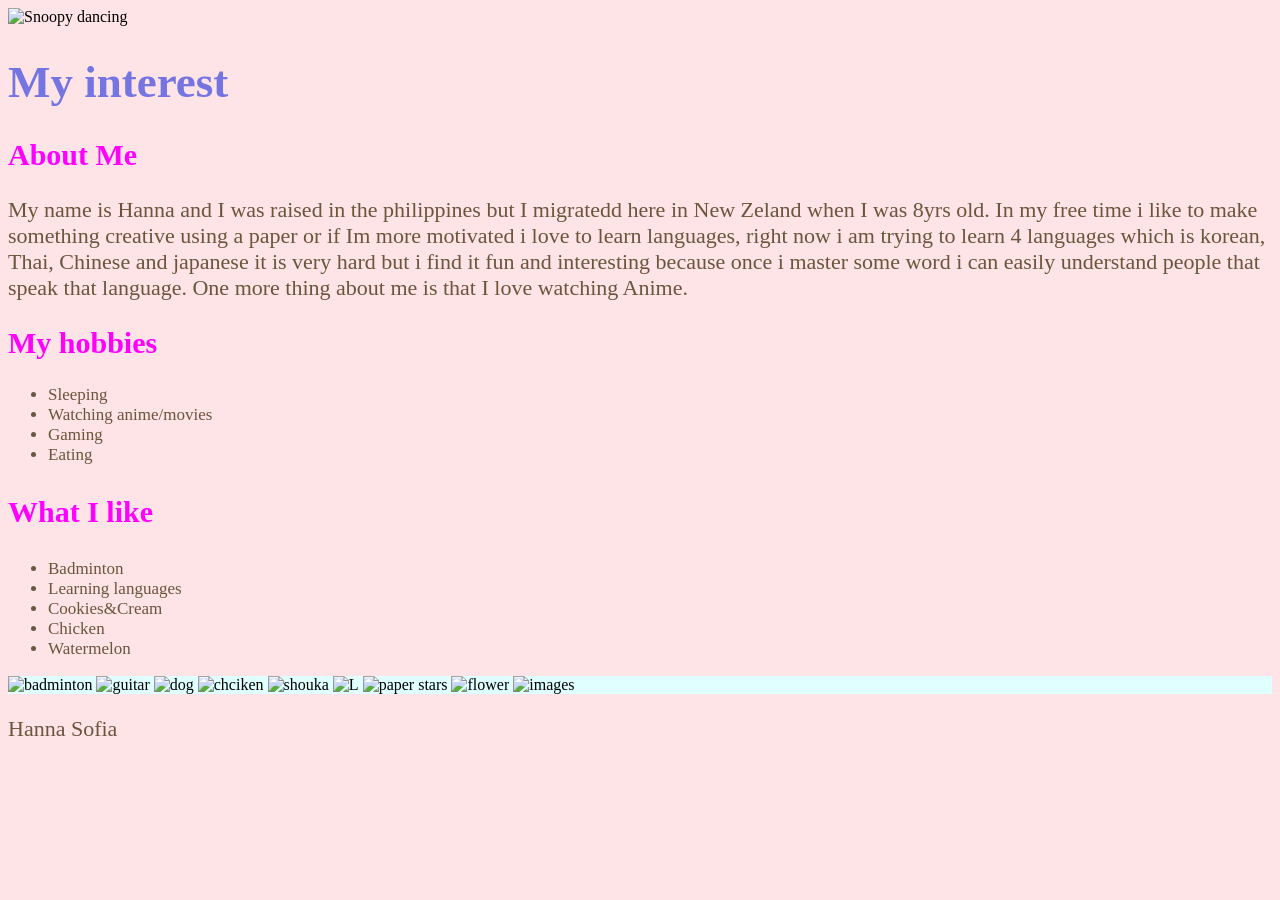
==== myinterest.html @ 8b1dcda7 "first commit" ====
<!DOCTYPE html>
<html>
    <head>
        <title>My interest</title>
        <link rel="stylesheet" href="style.css">
         <img src="https://media.giphy.com/media/3o6ZtaO9BZHcOjmErm/giphy.gif" alt="Snoopy dancing" width="270" height="280">
            <h1></h1>
    </head>
    <body>
        <header>
            <h1>My interest</h1>
        </header>
        <main>
            <section>
                <h2>About Me</h2>
                <p> My name is Hanna and I was raised in the philippines but I migratedd here in New Zeland when I was 8yrs old. 
                In my free time i like to make something creative using a paper or if Im more motivated i love to learn languages, right now i am trying to
                learn 4 languages which is korean, Thai, Chinese and japanese it is very hard but i find it fun and interesting because once i master some word i can easily understand people that speak that language.
                One more thing about me is that I love watching Anime.

                </p>
            </section>
            <h2>My hobbies</h2>
            <ul>
                <li>Sleeping</li>
                <li>Watching anime/movies</li>
                <li>Gaming</li>
                <li>Eating</li>
            </ul>
            <div>
                <h3>What I like</h3>
                <ul>
                   <li>Badminton</li>
                   <li>Learning languages</li>
                   <li>Cookies&Cream</li>
                   <li>Chicken</li>
                   <li>Watermelon</li>
                </ul>
            <div class="photos">
                <img src="https://i.pinimg.com/736x/8a/0c/e9/8a0ce94f4ce6c551ef3181fba6be7121.jpg" width="290" height="300"  alt="badminton">
                <img src="https://i.pinimg.com/736x/bd/c0/09/bdc0091838f5b8923a98a7f740090fe1.jpg" width="290" height="300"  alt="guitar">
                <img src="https://i.pinimg.com/736x/4e/1d/70/4e1d70b9108355399cbfb269c3d7742f.jpg" width="290" height="300" alt="dog">
                <img src="https://i.pinimg.com/736x/7a/99/1c/7a991c001ef5e2967e09d7857583b6a8.jpg" width="290" height="300" alt="chciken">
                <img src="https://i.pinimg.com/1200x/1d/b9/1a/1db91a1d2c32380fdbeb1bc69bd0c4ff.jpg" width="290" height="300" alt="shouka">
                <Img src="https://i.pinimg.com/1200x/09/82/e8/0982e8119c090336b524c0c6ee28ee3c.jpg" width="290" height="300" alt="L">
                <img src="https://i.pinimg.com/736x/0e/7e/c1/0e7ec1ea03d9d76a3a84707949c826a5.jpg" width="290" height="300"  alt="paper stars">
                <img src="https://i.pinimg.com/736x/3a/25/df/3a25dffee8a96c0247a9eafae7f80076.jpg" width="290" height="300"  alt="flower">
            <img src="" Alt="images">

            
            
         </main>
        <footer>
            <p>Hanna Sofia</p>
        </footer>
    </body>
</html>
---- style.css ----
body {
  background-color: rgb(254, 227, 231);
}
nav {
    background-color: #81613c;
    padding: 10px;
    text-align: center;
}
nav a {
    color: rgb(254, 227, 231);
    margin: 15px;
    text-decoration: none;
 }
p {
  font-size:22px;
  font-family: fantasy;
  color:#6b553b;
}

  P1 {
  font-size: 22px;
  font-family: fantasy;
  color: #6b553b;
}
P2 {
  font: size 22px;
  font-family: fantasy;
  color: #6b553b;
}

h1 {
  font-size: 45px;
  color: rgb(117, 117, 225);
  font-family: Cursive;
}
h2 {
  color: Magenta;
  font-size:30px;
}
ul { 
  font-size:17px;
  color: #6b553b;
}
.gallery{
  background-color: beige;
}
.photos {
  background-color: lightcyan;
}
H3 {
  color: magenta;
  font-size:30px;
}
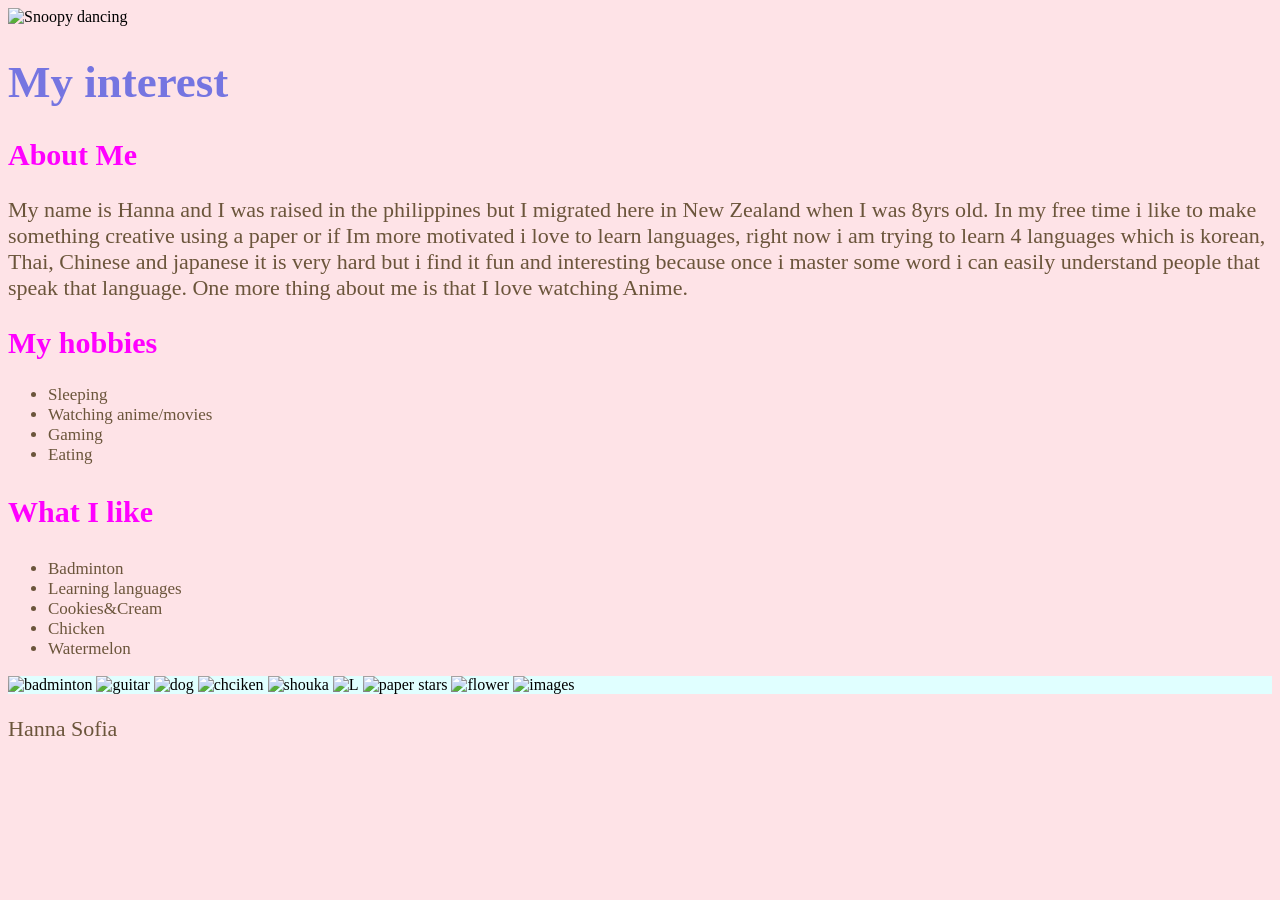
==== commit 3153ce20: "index.html" ====
--- a/myinterest.html
+++ b/myinterest.html
@@ -13,7 +13,7 @@
         <main>
             <section>
                 <h2>About Me</h2>
-                <p> My name is Hanna and I was raised in the philippines but I migratedd here in New Zeland when I was 8yrs old. 
+                <p> My name is Hanna and I was raised in the philippines but I migrated here in New Zealand when I was 8yrs old. 
                 In my free time i like to make something creative using a paper or if Im more motivated i love to learn languages, right now i am trying to
                 learn 4 languages which is korean, Thai, Chinese and japanese it is very hard but i find it fun and interesting because once i master some word i can easily understand people that speak that language.
                 One more thing about me is that I love watching Anime.
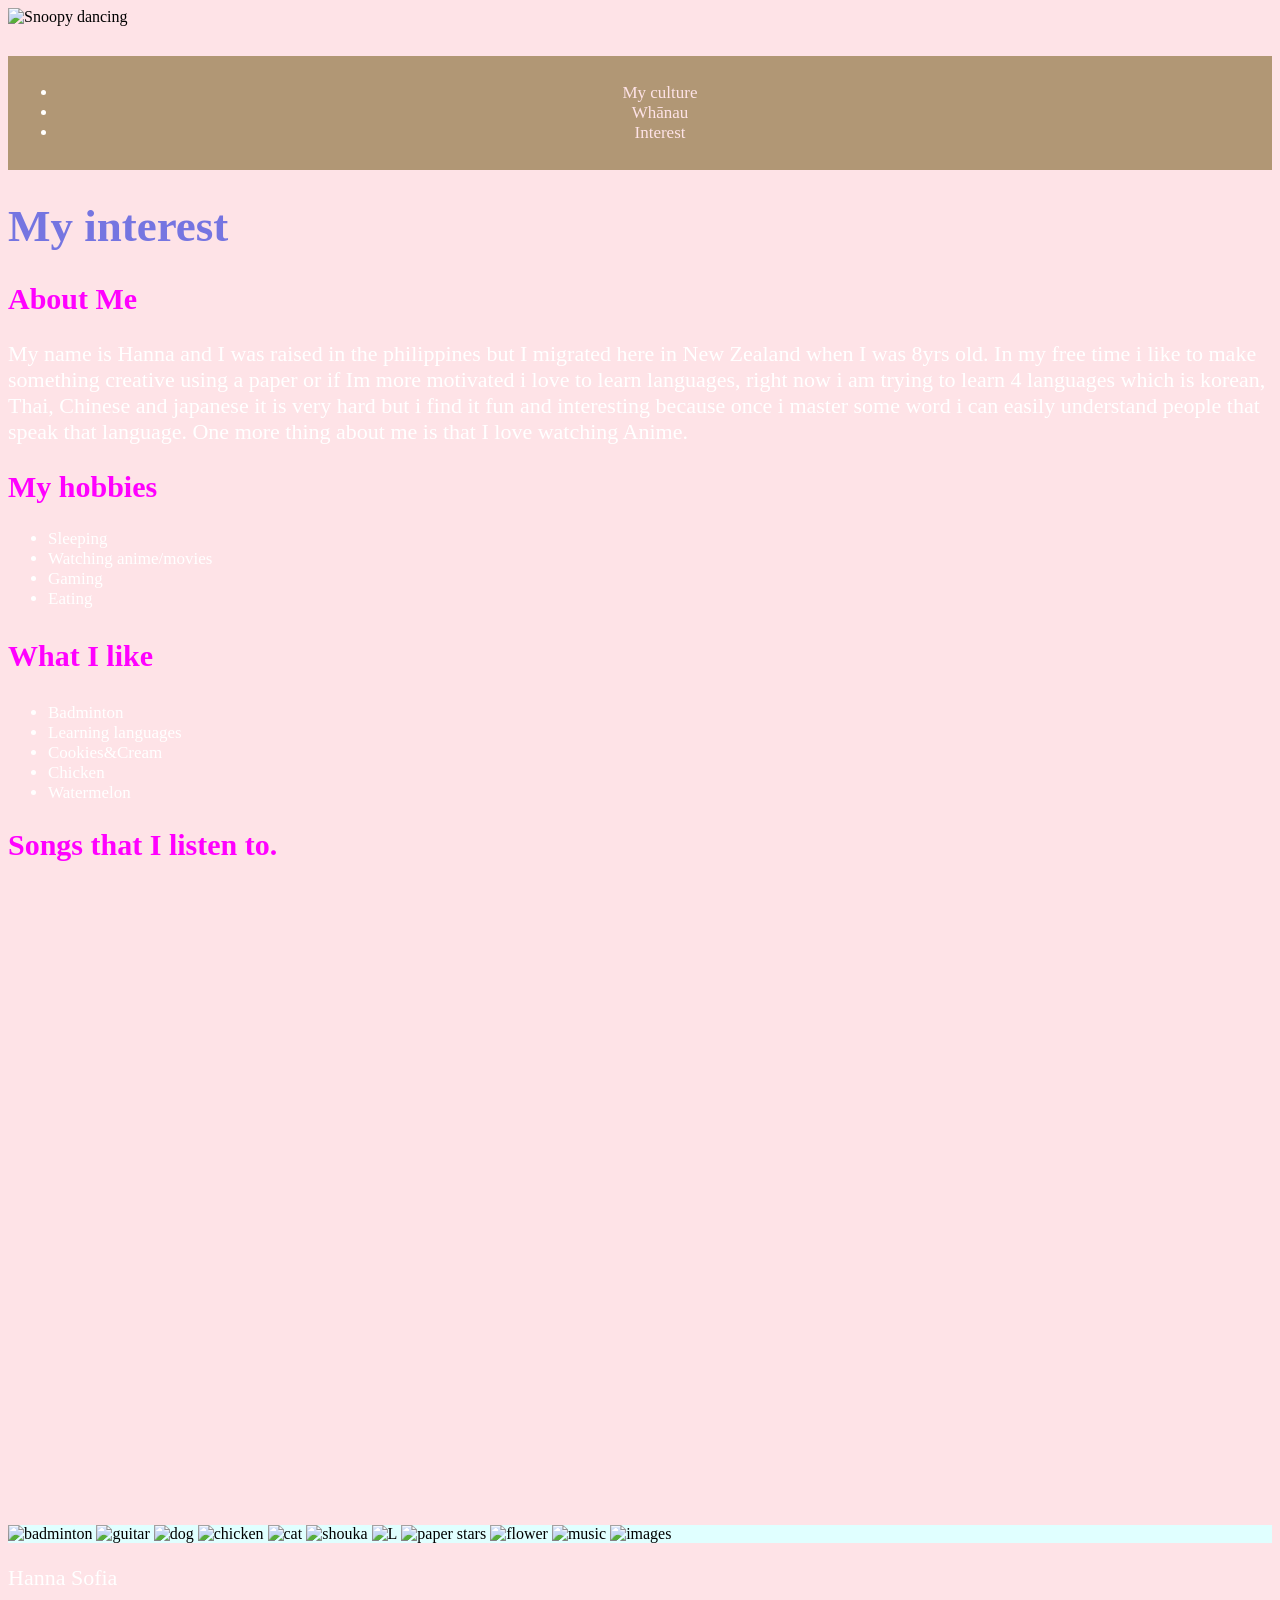
==== commit a53b1c7f: "style.css" ====
--- a/myinterest.html
+++ b/myinterest.html
@@ -8,8 +8,16 @@
     </head>
     <body>
         <header>
+             <nav>
+            <ul> 
+                <li><a href="index.html">My culture</a></li>
+                <li><a href="whanua.html">Whānau</a></li>
+                <li><a href="myinterest.html">Interest</a></li>
+            </ul> 
+        </nav>
             <h1>My interest</h1>
         </header>
+       
         <main>
             <section>
                 <h2>About Me</h2>
@@ -36,19 +44,39 @@
                    <li>Chicken</li>
                    <li>Watermelon</li>
                 </ul>
+                
+                <h2>Songs that I listen to.</h2>
+                <iframe width="560" height="315" src="https://www.youtube.com/embed/Mw5mAozjC6M?si=pnf2sQfBk-Cr7maa" 
+                title="YouTube video player" frameborder="0" allow="accelerometer; autoplay; clipboard-write; encrypted-media; gyroscope; picture-in-picture; web-share" 
+                referrerpolicy="strict-origin-when-cross-origin" allowfullscreen></iframe>
+                <iframe width="560" height="315" src="https://www.youtube.com/embed/4PgOJwUCdIc?si=CmfqN3Vh_aLz_wFz" title="YouTube video player" 
+                frameborder="0" allow="accelerometer; autoplay; clipboard-write; encrypted-media; gyroscope; picture-in-picture; web-share" 
+                referrerpolicy="strict-origin-when-cross-origin" allowfullscreen></iframe>
+                <iframe width="560" height="315" src="https://www.youtube.com/embed/_PUTnwz3YSU?si=U2ETQGi8PJTs2K-C" title="YouTube video player" 
+                frameborder="0" allow="accelerometer; autoplay; clipboard-write; encrypted-media; gyroscope; picture-in-picture; web-share" 
+                referrerpolicy="strict-origin-when-cross-origin" allowfullscreen></iframe>
+                <iframe width="560" height="315" src="https://www.youtube.com/embed/UtInM1P5d1c?si=Q92YN0lc9GuHij1-" title="YouTube video player" 
+                frameborder="0" allow="accelerometer; autoplay; clipboard-write; encrypted-media; gyroscope; picture-in-picture; web-share" 
+                referrerpolicy="strict-origin-when-cross-origin" allowfullscreen></iframe>
+               
+               
             <div class="photos">
-                <img src="https://i.pinimg.com/736x/8a/0c/e9/8a0ce94f4ce6c551ef3181fba6be7121.jpg" width="290" height="300"  alt="badminton">
-                <img src="https://i.pinimg.com/736x/bd/c0/09/bdc0091838f5b8923a98a7f740090fe1.jpg" width="290" height="300"  alt="guitar">
+                <img src="https://i.pinimg.com/736x/8a/0c/e9/8a0ce94f4ce6c551ef3181fba6be7121.jpg" width="290" height="300" alt="badminton">
+                <img src="https://i.pinimg.com/736x/bd/c0/09/bdc0091838f5b8923a98a7f740090fe1.jpg" width="290" height="300" alt="guitar">
                 <img src="https://i.pinimg.com/736x/4e/1d/70/4e1d70b9108355399cbfb269c3d7742f.jpg" width="290" height="300" alt="dog">
-                <img src="https://i.pinimg.com/736x/7a/99/1c/7a991c001ef5e2967e09d7857583b6a8.jpg" width="290" height="300" alt="chciken">
+                <img src="https://i.pinimg.com/736x/7a/99/1c/7a991c001ef5e2967e09d7857583b6a8.jpg" width="290" height="300" alt="chicken">
+                <img src="https://i.pinimg.com/736x/5a/d1/6b/5ad16bb0377f12ef26d56df844844e7a.jpg" width="277" height="300" alt="cat">
                 <img src="https://i.pinimg.com/1200x/1d/b9/1a/1db91a1d2c32380fdbeb1bc69bd0c4ff.jpg" width="290" height="300" alt="shouka">
                 <Img src="https://i.pinimg.com/1200x/09/82/e8/0982e8119c090336b524c0c6ee28ee3c.jpg" width="290" height="300" alt="L">
-                <img src="https://i.pinimg.com/736x/0e/7e/c1/0e7ec1ea03d9d76a3a84707949c826a5.jpg" width="290" height="300"  alt="paper stars">
-                <img src="https://i.pinimg.com/736x/3a/25/df/3a25dffee8a96c0247a9eafae7f80076.jpg" width="290" height="300"  alt="flower">
-            <img src="" Alt="images">
+                <img src="https://i.pinimg.com/736x/0e/7e/c1/0e7ec1ea03d9d76a3a84707949c826a5.jpg" width="290" height="300" alt="paper stars">
+                <img src="https://i.pinimg.com/736x/3a/25/df/3a25dffee8a96c0247a9eafae7f80076.jpg" width="290" height="300" alt="flower">
+                <img src="https://i.pinimg.com/736x/28/9e/3f/289e3fc5a710e64fe5f60e8f5422e39e.jpg" width="270" height="300" alt="music">
+               <img src="" Alt="images">
 
-            
-            
+                
+            <div class="container">
+
+            </div>
          </main>
         <footer>
             <p>Hanna Sofia</p>
--- a/style.css
+++ b/style.css
@@ -2,7 +2,7 @@
   background-color: rgb(254, 227, 231);
 }
 nav {
-    background-color: #81613c;
+    background-color: rgb(177, 151, 117);
     padding: 10px;
     text-align: center;
 }
@@ -14,18 +14,18 @@
 p {
   font-size:22px;
   font-family: fantasy;
-  color:#6b553b;
+  color:white;
 }
 
   P1 {
   font-size: 22px;
   font-family: fantasy;
-  color: #6b553b;
+  color: white;
 }
 P2 {
   font: size 22px;
   font-family: fantasy;
-  color: #6b553b;
+  color: white;
 }
 
 h1 {
@@ -39,7 +39,7 @@
 }
 ul { 
   font-size:17px;
-  color: #6b553b;
+  color: white;
 }
 .gallery{
   background-color: beige;
@@ -51,8 +51,11 @@
   color: magenta;
   font-size:30px;
 }
+body {
+  background-image: url("https://i.pinimg.com/736x/fa/f8/f7/faf8f7e0fe0dc9814d2e7f7d87ef4849.jpg");
+  background-size: 100vw 100vh
+}
 
 
 
 
-
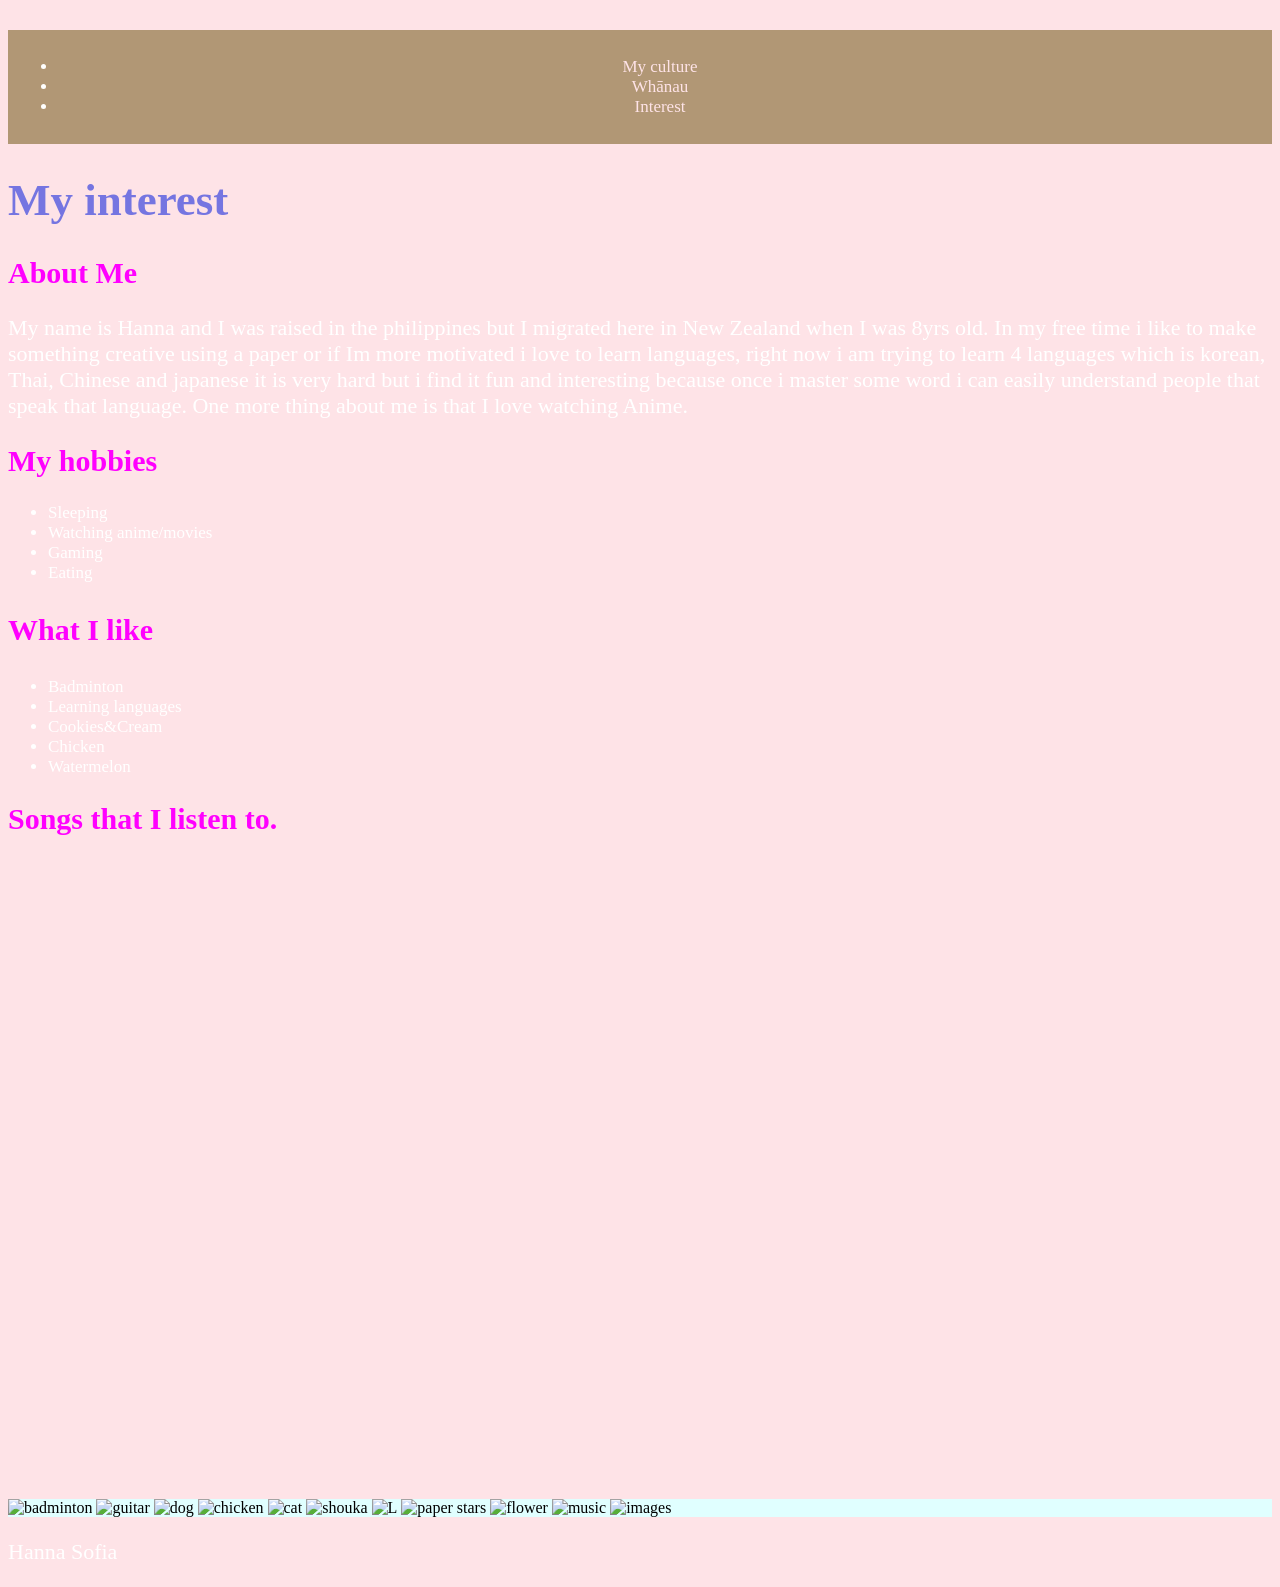
==== commit 2985d547: "index.html" ====
--- a/myinterest.html
+++ b/myinterest.html
@@ -3,7 +3,6 @@
     <head>
         <title>My interest</title>
         <link rel="stylesheet" href="style.css">
-         <img src="https://media.giphy.com/media/3o6ZtaO9BZHcOjmErm/giphy.gif" alt="Snoopy dancing" width="270" height="280">
             <h1></h1>
     </head>
     <body>
--- a/style.css
+++ b/style.css
@@ -50,12 +50,19 @@
 H3 {
   color: magenta;
   font-size:30px;
+
 }
 body {
   background-image: url("https://i.pinimg.com/736x/fa/f8/f7/faf8f7e0fe0dc9814d2e7f7d87ef4849.jpg");
   background-size: 100vw 100vh
 }
+a:hover {
+  background-color: rgb(235, 123, 183);
+  font-size: 18px;
+}
+a{ 
+  Color: rgb(223, 60, 185)
+}
 
 
 
-
